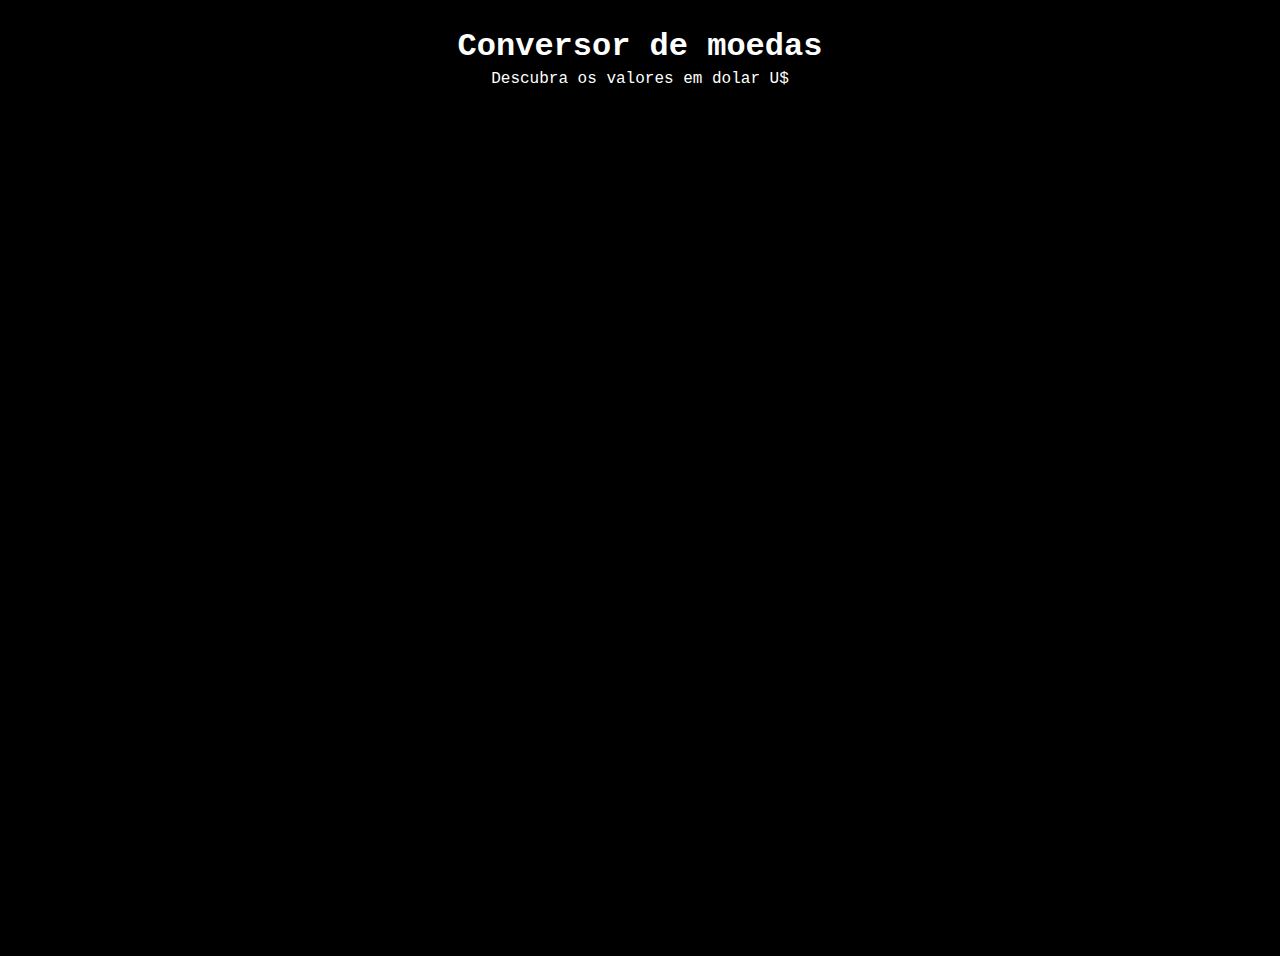
==== conversor-de-moedas/index.html @ aabec4d3 "conversor-de-moedas" ====
<!DOCTYPE html>
<html lang="pt-br">
<head>
    <meta charset="UTF-8">
    <meta http-equiv="X-UA-Compatible" content="IE=edge">
    <meta name="viewport" content="width=device-width, initial-scale=1.0">
    <link rel="stylesheet" href="style.css">
    <title>Imersão Dev - Aula 01</title>
</head>
<body>
    <div class="container">
        <h1 class="page-title">
          Conversor de moedas
        </h1>
        <p class="page-subtitle">
           Descubra os valores em dolar U$
        </p>
        <img src="https://www.alura.com.br/assets/img/imersoes/dev-2021/logo-imersao-conversor-de-moedas.svg" class="page-logo" alt="">
    </div>
        <a href="https://alura.com.br" target="_blank">
        <img src="https://www.alura.com.br/assets/img/home/alura-logo.svg" alt="" class="alura-logo">
        </a>
<script src="scripts.js"></script>
</body>
</html>
---- conversor-de-moedas/style.css ----
body {
    font-family: 'Roboto Mono',monospace;
    min-height: 400px;
    background-image: url('https://www.alura.com.br/assets/img/imersoes/dev-2021/dia-1-conversor-de-moedas.png');
    background-color: #000000;
    background-size: 100vh;
    background-position: center bottom;
    background-repeat: no-repeat;
  }
  
  .container {
    text-align: center;
    padding: 20px;
    height: 100vh;
  }
  
  .page-title {
    color: #ffffff;
    margin: 0 0 5px;
  }
  
  .page-subtitle {
    color: #ffffff;
    margin-top: 5px;
  }
  
  .page-logo {
    width: 200px;
  
  }
  
  .alura-logo {
    width: 40px;
    position: absolute;
    top:10px;
    right: 10px;
  }
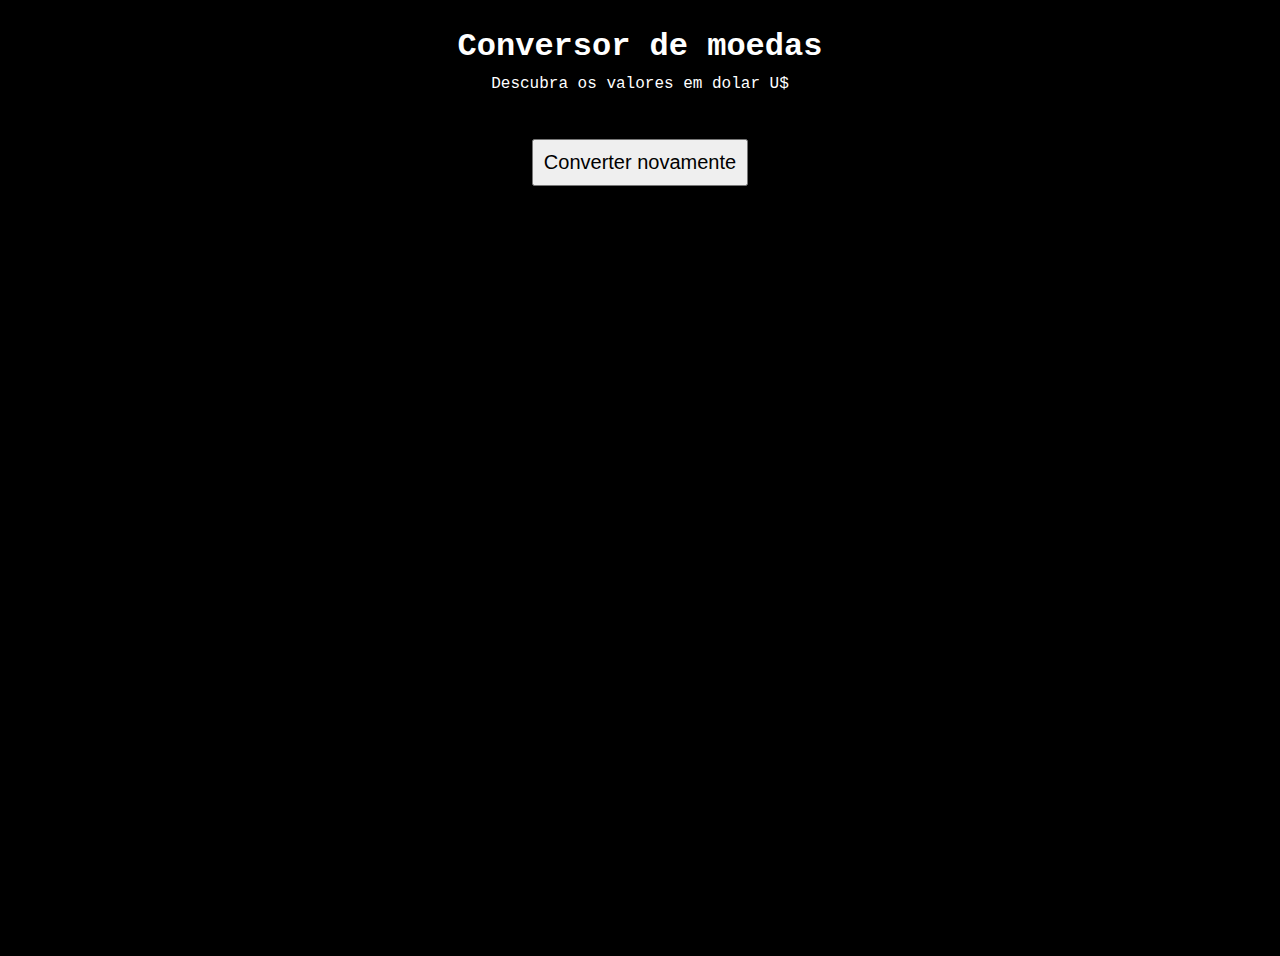
==== commit 8aeba632: "Add convert button again" ====
--- a/conversor-de-moedas/index.html
+++ b/conversor-de-moedas/index.html
@@ -1,5 +1,6 @@
 <!DOCTYPE html>
 <html lang="pt-br">
+
 <head>
     <meta charset="UTF-8">
     <meta http-equiv="X-UA-Compatible" content="IE=edge">
@@ -7,19 +8,24 @@
     <link rel="stylesheet" href="style.css">
     <title>Imersão Dev - Aula 01</title>
 </head>
-<body>
+
+<body onload="converter()">
     <div class="container">
         <h1 class="page-title">
-          Conversor de moedas
+            Conversor de moedas
         </h1>
         <p class="page-subtitle">
-           Descubra os valores em dolar U$
+            Descubra os valores em dolar U$
         </p>
-        <img src="https://www.alura.com.br/assets/img/imersoes/dev-2021/logo-imersao-conversor-de-moedas.svg" class="page-logo" alt="">
+        <img src="https://www.alura.com.br/assets/img/imersoes/dev-2021/logo-imersao-conversor-de-moedas.svg"
+            class="page-logo" alt="">
+
+        <button class="btn" onclick="converter()">Converter novamente</button>
     </div>
-        <a href="https://alura.com.br" target="_blank">
+    <a href="https://alura.com.br" target="_blank">
         <img src="https://www.alura.com.br/assets/img/home/alura-logo.svg" alt="" class="alura-logo">
-        </a>
-<script src="scripts.js"></script>
+    </a>
+    <script src="scripts.js"></script>
 </body>
+
 </html>--- a/conversor-de-moedas/style.css
+++ b/conversor-de-moedas/style.css
@@ -1,38 +1,45 @@
 body {
-    font-family: 'Roboto Mono',monospace;
-    min-height: 400px;
-    background-image: url('https://www.alura.com.br/assets/img/imersoes/dev-2021/dia-1-conversor-de-moedas.png');
-    background-color: #000000;
-    background-size: 100vh;
-    background-position: center bottom;
-    background-repeat: no-repeat;
-  }
-  
-  .container {
-    text-align: center;
-    padding: 20px;
-    height: 100vh;
-  }
-  
-  .page-title {
-    color: #ffffff;
-    margin: 0 0 5px;
-  }
-  
-  .page-subtitle {
-    color: #ffffff;
-    margin-top: 5px;
-  }
-  
-  .page-logo {
-    width: 200px;
-  
-  }
-  
-  .alura-logo {
-    width: 40px;
-    position: absolute;
-    top:10px;
-    right: 10px;
-  }
-    +  font-family: "Roboto Mono", monospace;
+  min-height: 400px;
+  background-image: url("https://www.alura.com.br/assets/img/imersoes/dev-2021/dia-1-conversor-de-moedas.png");
+  background-color: #000000;
+  background-size: 100vh;
+  background-position: center bottom;
+  background-repeat: no-repeat;
+}
+
+.container {
+  text-align: center;
+  padding: 20px;
+  height: 100vh;
+  display: flex;
+  flex-direction: column;
+  align-items: center;
+}
+
+.page-title {
+  color: #ffffff;
+  margin: 0 0 5px;
+}
+
+.page-subtitle {
+  color: #ffffff;
+  margin-top: 5px;
+}
+
+.page-logo {
+  width: 200px;
+}
+
+.btn {
+  margin-top: 30px;
+  font-size: 20px;
+  padding: 10px;
+}
+
+.alura-logo {
+  width: 40px;
+  position: absolute;
+  top: 10px;
+  right: 10px;
+}
